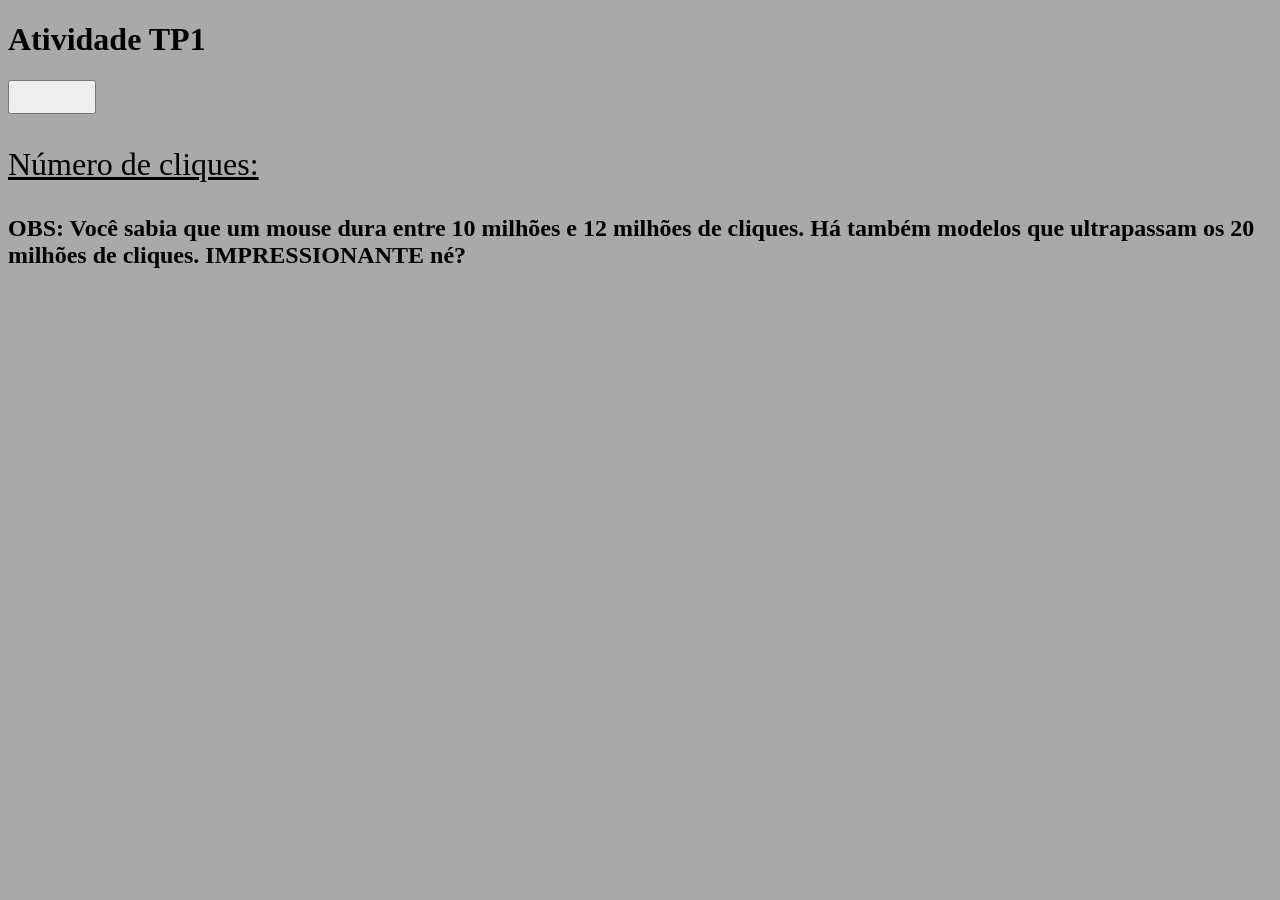
==== Não entederam/index.html @ 5406e04b "Atividades feitas" ====
<!DOCTYPE html>
<html lang="en">
<head>
    <meta charset="UTF-8">
    <meta name="viewport" content="width=device-width, initial-scale=1.0">
    <title>Thales Silva</title>
    <link rel="stylesheet" href="CSS.css">
</head>
<body>
    <h1>Atividade TP1</h1>
    <input id="Cliques" type="button" onclick="ContCliques ()">
    <p id="texto"><u>Número de cliques:</u></p>
    <script src="Script.js"></script>
    <h2>OBS: Você sabia que um mouse dura entre 10 milhões e 12 milhões de cliques. Há também modelos que ultrapassam os 20 milhões de cliques. IMPRESSIONANTE né?</h2>
    
</body>
</html>
---- Não entederam/CSS.css ----
body {
    background-color: darkgrey;
}
#texto {
    font-size: 200%;

}
#Cliques {
    font-size: 150%;
    width: 7%;
}
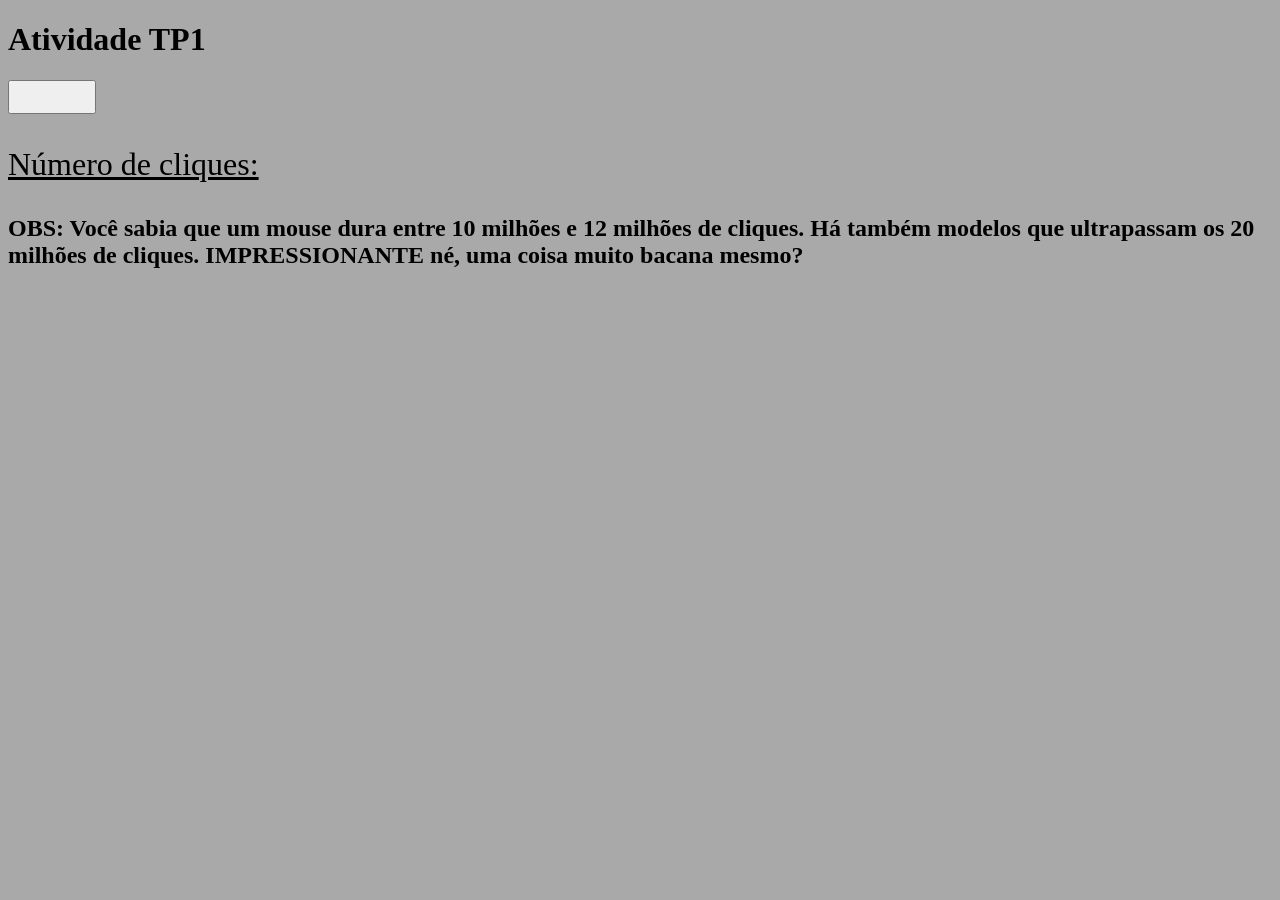
==== commit 42d49e15: "Feito" ====
--- a/Não entederam/index.html
+++ b/Não entederam/index.html
@@ -11,7 +11,7 @@
     <input id="Cliques" type="button" onclick="ContCliques ()">
     <p id="texto"><u>Número de cliques:</u></p>
     <script src="Script.js"></script>
-    <h2>OBS: Você sabia que um mouse dura entre 10 milhões e 12 milhões de cliques. Há também modelos que ultrapassam os 20 milhões de cliques. IMPRESSIONANTE né?</h2>
+    <h2>OBS: Você sabia que um mouse dura entre 10 milhões e 12 milhões de cliques. Há também modelos que ultrapassam os 20 milhões de cliques. IMPRESSIONANTE né, uma coisa muito bacana mesmo?</h2>
     
 </body>
 </html>
